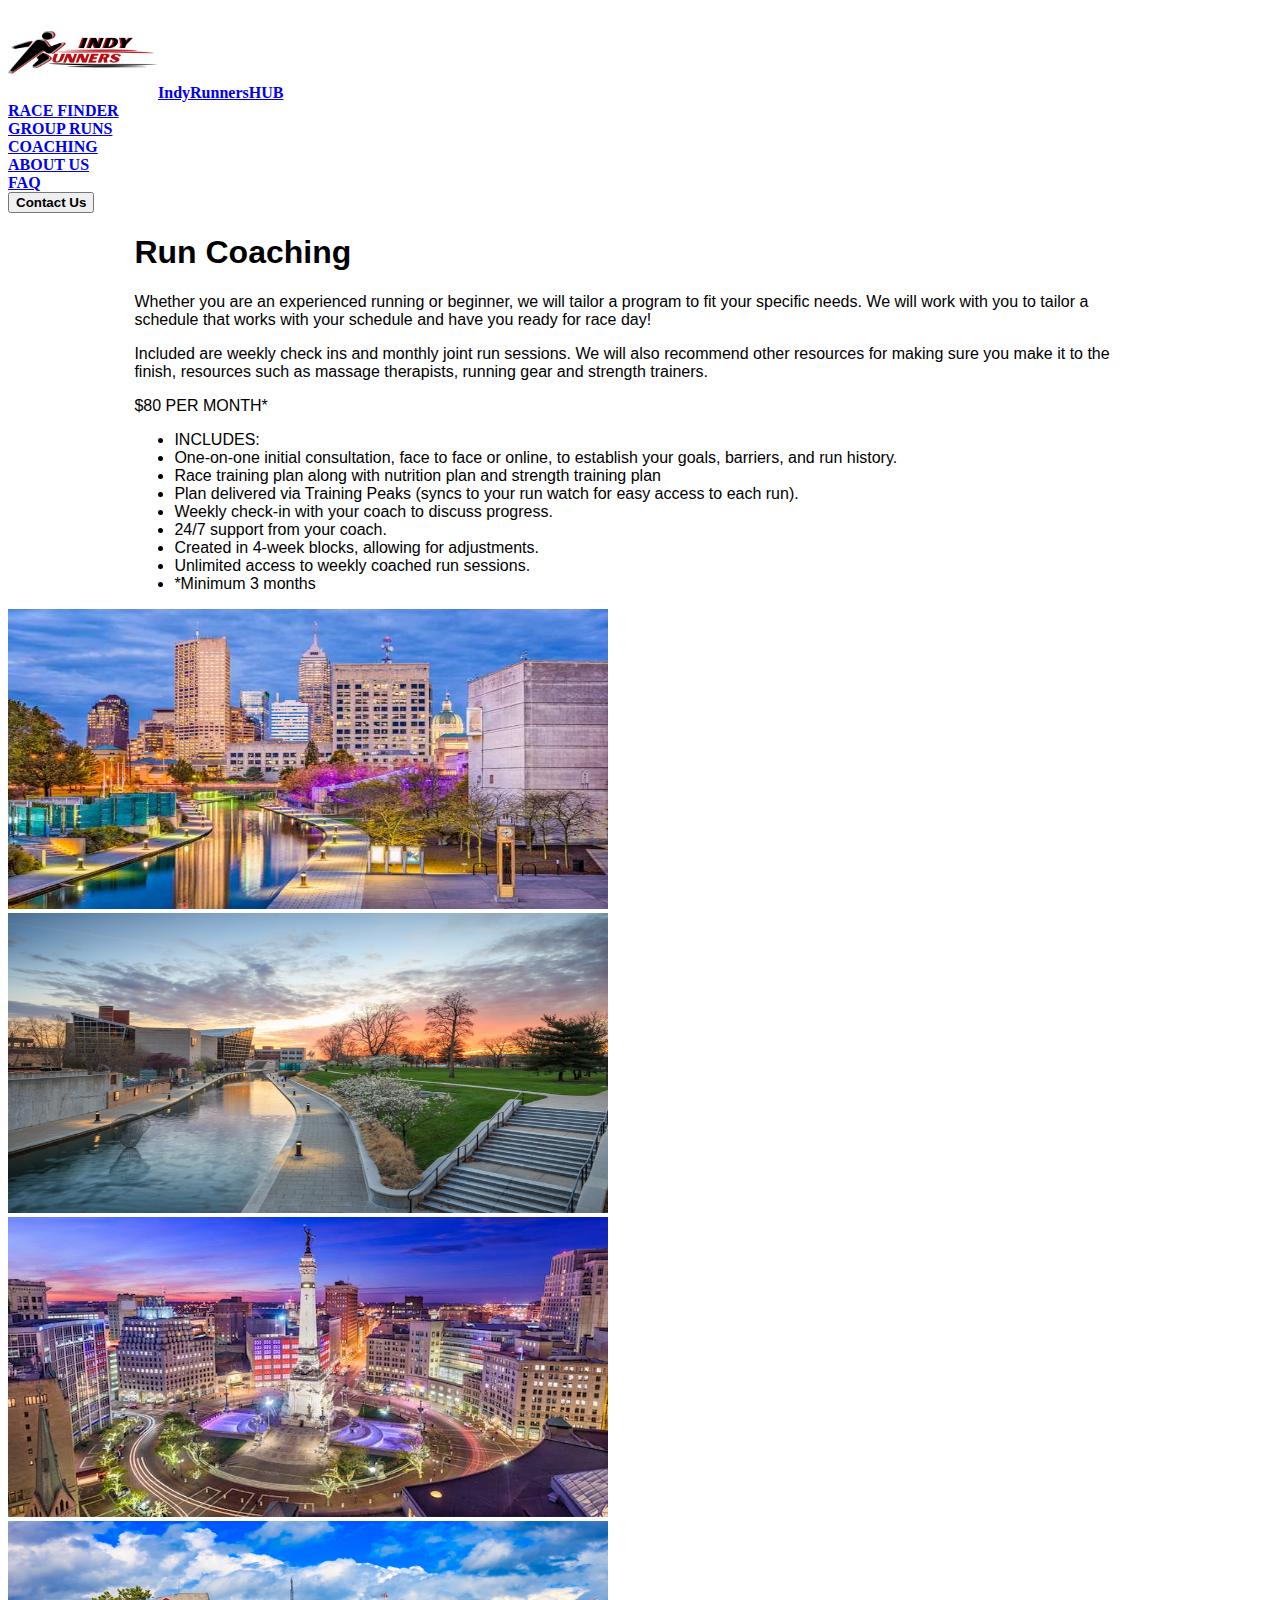
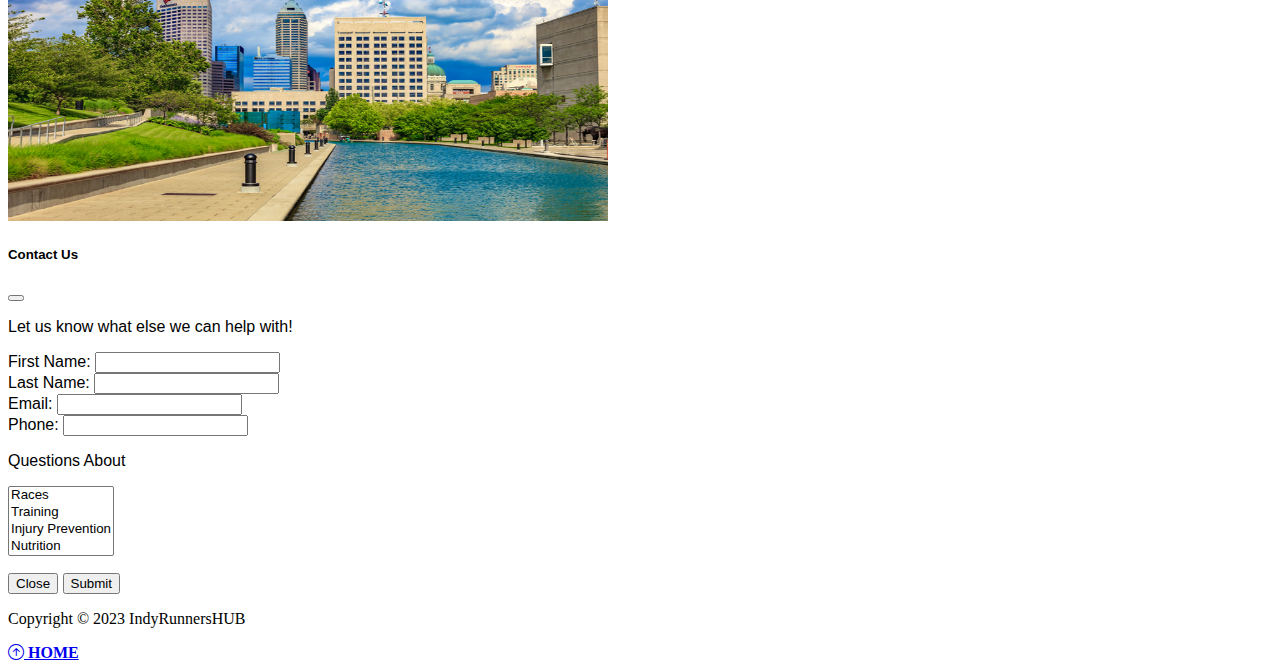
==== NavCoaching.html @ 08e35587 "Update NavCoaching.html" ====
<!DOCTYPE html>
<html>

<head>
  <meta charset="utf-8">
  <meta name="viewport" content="width=device-width">
  <title>Run Coaching - IndyRunnersHUB</title>
  <link rel="icon" type="image/x-icon" href="Running Images/Logowhite.png">
  <link href="styles.css" rel="stylesheet" type="text/css" />
  <link href="https://cdn.jsdelivr.net/npm/bootstrap@5.0.2/dist/css/bootstrap.min.css" 
    rel="stylesheet" integrity="sha384-EVSTQN3/azprG1Anm3QDgpJLIm9Nao0Yz1ztcQTwFspd3yD65VohhpuuCOmLASjC" 
    crossorigin="anonymous"/>
  <link rel="stylesheet" href="https://cdn.jsdelivr.net/npm/bootstrap-icons@1.3.0/font/bootstrap-icons.css"/>
  <link href="countdowntimer.js" rel="stylesheet" type="script"/>
</head>
<!--Header and Navigation Bar-->
<!-- <body class="bg-primary-subtle"> -->
<body>
  <nav class="bg-black navbar-dark py-3 ">
    <div> 
      <div class="row">
       <a href="index.html" class="navbar-brand fs-2 ps-5"><img src="Running Images/Logowhite.png" width="150px" height="90px" alt="Logo" class="fs-5 mx-5"><strong>IndyRunnersHUB</strong></a>
    </div>
  </nav>
  <header class="container-fluid">
    <div class="row bg-primary border-bottom border-secondary p-2">
      <div class="col-sm fs-5 bg-primary pt-2"><a href="https://shenny85.github.io/Runners-Hub/#RACE FINDER" class="nav-link text-white text-center"><strong>RACE FINDER</strong></a></div>
      <div class="col-sm fs-5 bg-primary pt-2"><a href="https://shenny85.github.io/Runners-Hub/NavGroupRuns.html" class="nav-link text-white text-center"><strong>GROUP RUNS</strong></a></div>
      <div class="col-sm fs-5 bg-primary pt-2"><a href="https://shenny85.github.io/Runners-Hub/NavCoaching.html" class="nav-link text-white text-center"><strong>COACHING</strong></a></div>
      <div class="col-sm fs-5 bg-primary pt-2"><a href="https://shenny85.github.io/Runners-Hub/#About Us" class="nav-link text-white text-center"><strong>ABOUT US</strong></a></div>
      <div class="col-sm fs-5 bg-primary pt-2"> <a href="https://shenny85.github.io/Runners-Hub/#FAQ" class="nav-link text-white text-center"><strong>FAQ</strong></a></div>
      <div class="col-sm fs-5 bg-primary"><a href="#Contact" class="nav-link text-center">
        <button class="btn btn-secondary btn-lg " 
        data-bs-toggle="modal" data-bs-target="#contact"><strong>Contact Us</strong></button></a></div>
    </div>  
  </header>
<!--RUN COACHING-->
<section id="Run Coaching" class="container-fluid p-4">
    <div style="padding:0% 10%">
      <h1 class="fs-2 pb-4 text-center text-black fw-bold">Run Coaching</h1>
      <p class="mx-5">Whether you are an experienced running or beginner, we will tailor a program to fit your specific needs.  We will work with you to tailor a schedule that works with your schedule and have you ready for race day!</p>
      <p class="mx-5 pb-3">Included are weekly check ins and monthly joint run sessions.  We will also recommend other resources for making sure you make it to the finish, resources such as massage therapists, running gear and strength trainers.</p>
    </div>
</section>
<section>
  <div style="padding:0% 10%">
    <p class="fw-bold ms-5 ps-4">$80 PER MONTH*</p>
      <ul class="list-unstyled">
        <li class="ms-5 ps-4 pb-2">INCLUDES:</li>
        <li class="ms-5 ps-5 pb-2">One-on-one initial consultation, face to face or online, to establish your goals, barriers, and run history.</li>
        <li class="ms-5 ps-5 pb-2">Race training plan along with nutrition plan and strength training plan</li>
        <li class="ms-5 ps-5 pb-2">Plan delivered via Training Peaks (syncs to your run watch for easy access to each run).</li>
        <li class="ms-5 ps-5 pb-2">Weekly check-in with your coach to discuss progress.</li>
        <li class="ms-5 ps-5 pb-2">24/7 support from your coach.</li>
        <li class="ms-5 ps-5 pb-2">Created in 4-week blocks, allowing for adjustments.</li>
        <li class="ms-5 ps-5 pb-2">Unlimited access to weekly coached run sessions.</li>
        <li class="fw-bold ms-5 ps-4 pb-5">*Minimum 3 months</li>      
    </ul>
  </div>
</section>
<section>
  <div class="row">
    <div class="col-sm col-lg-3 fs-5 "><img src="Running Images/canal.jpg" width="600px" height="300px" alt="Logo" class="fs-5"></div>
    <div class="col-sm col-lg-3 fs-5 "><img src="Running Images/RunGroup1.jpg" width="600px" height="300px" alt="Logo" class="fs-5"></div>
    <div class="col-sm col-lg-3 fs-5 "><img src="Running Images/Downtown.jpeg" width="600px" height="300px" alt="Logo" class="fs-5"></div>
    <div class="col-sm col-lg-3 fs-5 "><img src="Running Images/RunGroup2.jpg" width="600px" height="300px" alt="Logo" class="fs-5"></div>
  </div>
</section>
<!-- Contact Us Modal -->
<section>    
  <div class="modal fade" id="contact" tabindex="-1" aria-labelledby="contactLabel" aria-hidden="true">
    <div class="modal-dialog">
      <div class="modal-content">
        <div class="modal-header">
          <h5 class="modal-title" id="contactModalLabel">Contact Us</h5>
          <button type="button" class="btn-close" data-bs-dismiss="modal" aria-label="Close"></button>
        </div>
        <div class="modal-body">
          <p class="lead">Let us know what else we can help with!</p>
          <form>
            <div class="mb-3">
                <label for="first-name" class="col-form-label">First Name:</label>
                <input type="text" class="form-control" id="first-name" />
            </div>
            <div class="mb-3">
                <label for="last-name" class="col-form-label">Last Name:</label>
                <input type="text" class="form-control" id="last-name" />
            </div>
            <div class="mb-3">
                <label for="email" class="col-form-label">Email:</label>
                <input type="email" class="form-control" id="email" />
            </div>
            <div class="mb-3">
                <label for="phone" class="col-form-label">Phone:</label>
                <input type="tel" class="form-control" id="phone" />
            </div>
            <div>
                <p>
                <p><strong>Questions About</strong></p>
                <select name="Topics" size="4" multiple>
                    <option value="Races">Races</option>
                    <option value="Training">Training</option>
                    <option value="Injury Prevention">Injury Prevention</option>
                    <option value="Nutrition">Nutrition</option>
                  </select>
                </p>
            </div>
          </form>
          </p>
        </div>
        <div class="modal-footer">
          <button type="button" class="btn btn-secondary" data-bs-dismiss="modal">Close</button>
          <button type="button" class="btn btn-primary" data-bs-dismiss="modal">Submit</button>
        </div>
      </div>
    </div>   
  </div>
</section>
<!--Footer--> 
   <div class="col-sm fs-5 fs-2">
<footer class="footer bg-dark text-white text-center position-relative">
 
      <p class="lead">Copyright &copy; 2023 IndyRunnersHUB</p>
      <a href="#" class="position-absolute bottom-0 end-0">
        <i class="bi bi-arrow-up-circle h1"></i>   
  </a>
  <a href="index.html" class="col-sm fs-5 nav-link text-white"><strong>HOME</strong></a>
</footer>
       </div>
  <link href="https://cdn.jsdelivr.net/npm/bootstrap@5.3.2/dist/css/bootstrap.min.css" rel="stylesheet" integrity="sha384-T3c6CoIi6uLrA9TneNEoa7RxnatzjcDSCmG1MXxSR1GAsXEV/Dwwykc2MPK8M2HN" crossorigin="anonymous">
  <script src="https://cdn.jsdelivr.net/npm/bootstrap@5.3.2/dist/js/bootstrap.bundle.min.js" integrity="sha384-C6RzsynM9kWDrMNeT87bh95OGNyZPhcTNXj1NW7RuBCsyN/o0jlpcV8Qyq46cDfL" crossorigin="anonymous"></script>
</body>
</html>
---- styles.css ----
section {
    font-family: Arial, Helvetica, sans-serif;
    font-weight: 100;
    font-size: medium;
}
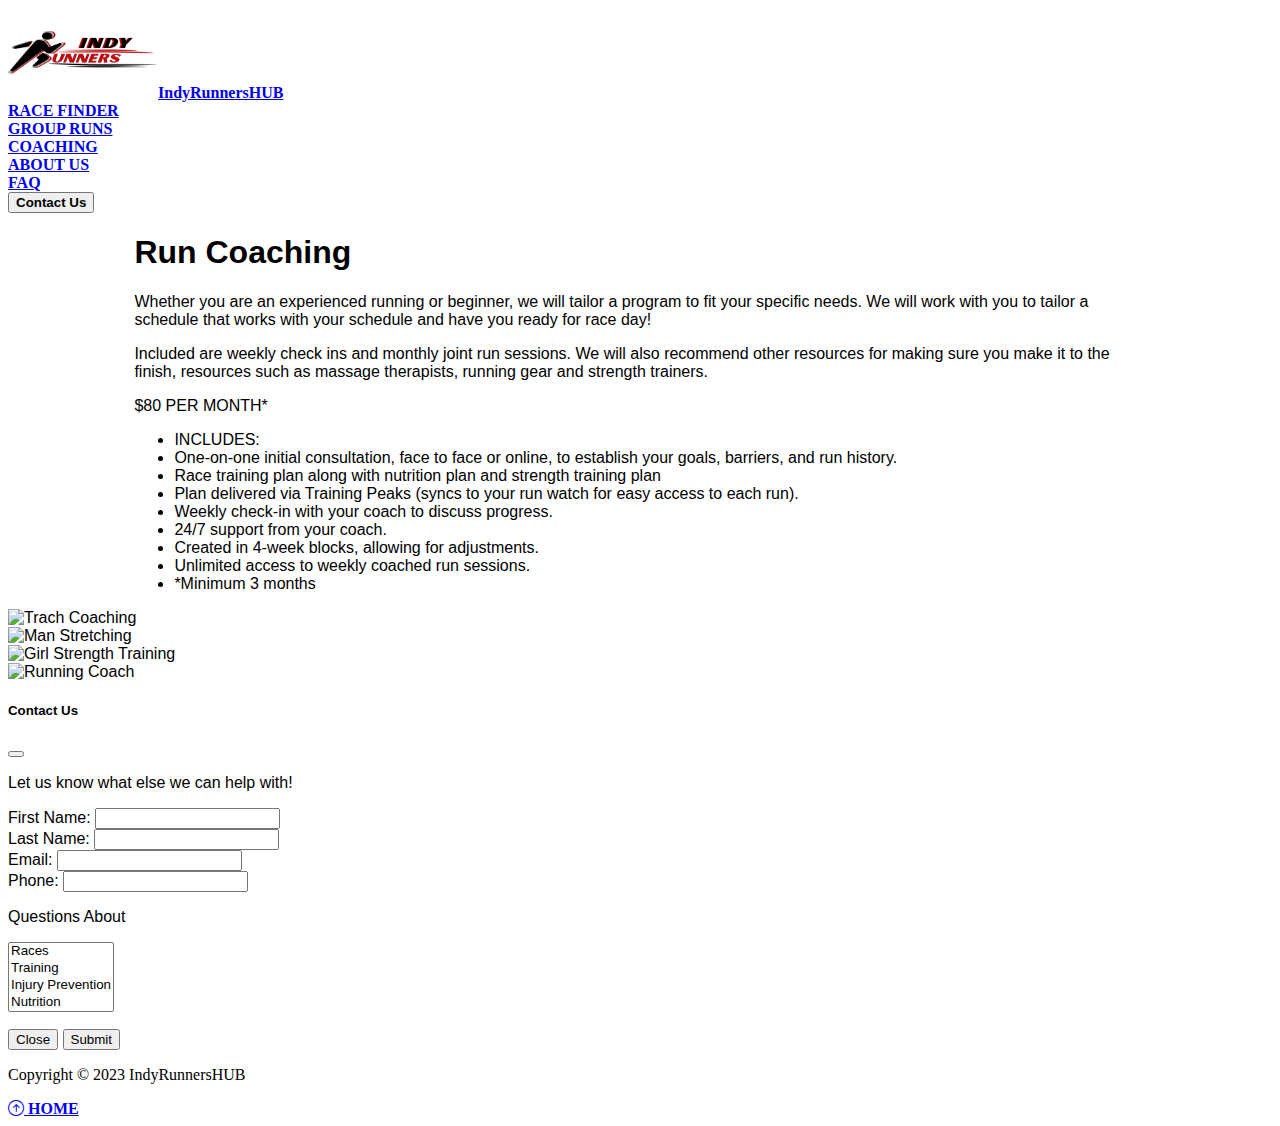
==== commit ffa7c560: "Update NavCoaching.html" ====
--- a/NavCoaching.html
+++ b/NavCoaching.html
@@ -59,12 +59,12 @@
   </div>
 </section>
 <section>
-  <div class="row">
-    <div class="col-sm col-lg-3 fs-5 "><img src="Running Images/canal.jpg" width="600px" height="300px" alt="Logo" class="fs-5"></div>
-    <div class="col-sm col-lg-3 fs-5 "><img src="Running Images/RunGroup1.jpg" width="600px" height="300px" alt="Logo" class="fs-5"></div>
-    <div class="col-sm col-lg-3 fs-5 "><img src="Running Images/Downtown.jpeg" width="600px" height="300px" alt="Logo" class="fs-5"></div>
-    <div class="col-sm col-lg-3 fs-5 "><img src="Running Images/RunGroup2.jpg" width="600px" height="300px" alt="Logo" class="fs-5"></div>
-  </div>
+<div class="row">
+  <div class="col-sm col-lg-3 fs-5 bg-secondary"><img src="RunningImages/coaching.jpg" alt="Trach Coaching" class="fs-5 pic-size"></div>
+  <div class="col-sm col-lg-3 fs-5 bg-secondary"><img src="RunningImages/stretchrun.jpg" alt="Man Stretching" class="fs-5 pic-size"></div>
+  <div class="col-sm col-lg-3 fs-5 bg-secondary"><img src="RunningImages/Strength.jpg"  alt="Girl Strength Training" class="fs-5 pic-size"></div>
+  <div class="col-sm col-lg-3 fs-5 bg-secondary"><img src="RunningImages/run-coach.png" alt="Running Coach" class="fs-5 pic-size"></div>
+</div>
 </section>
 <!-- Contact Us Modal -->
 <section>    
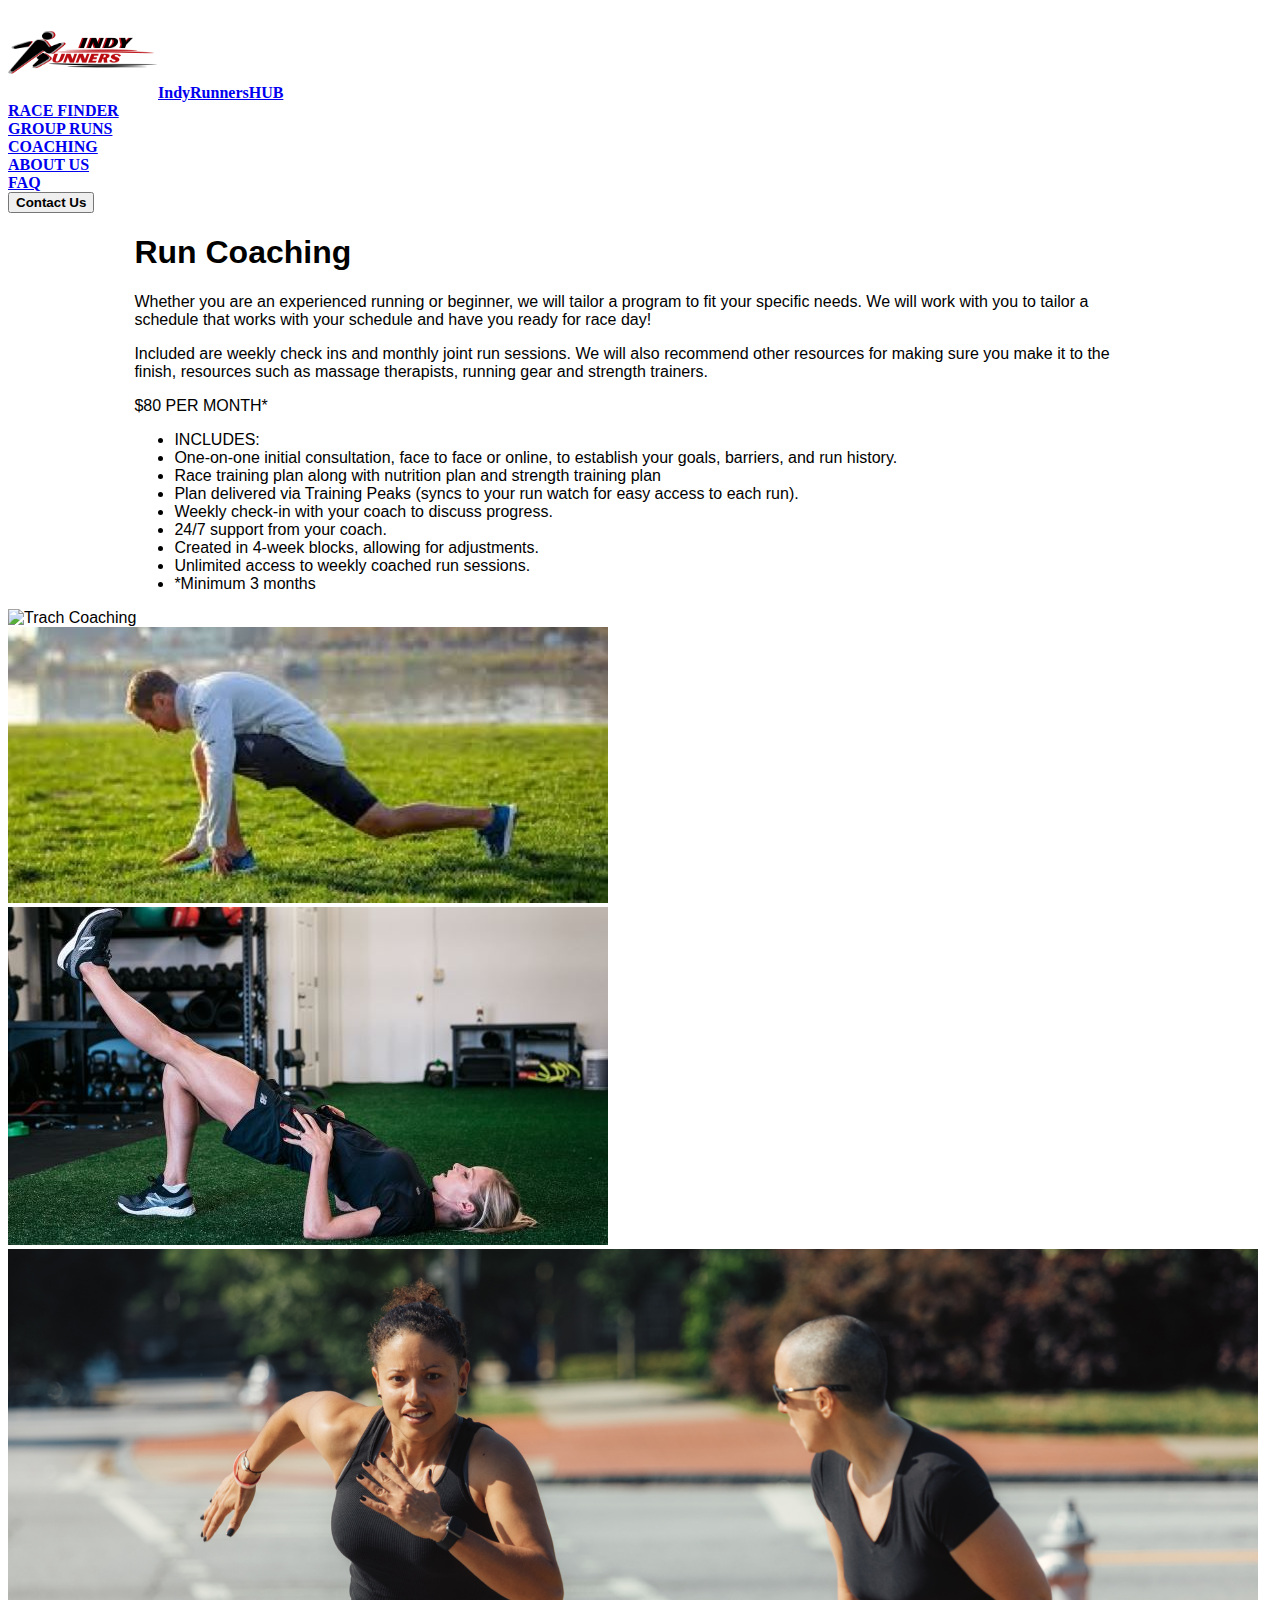
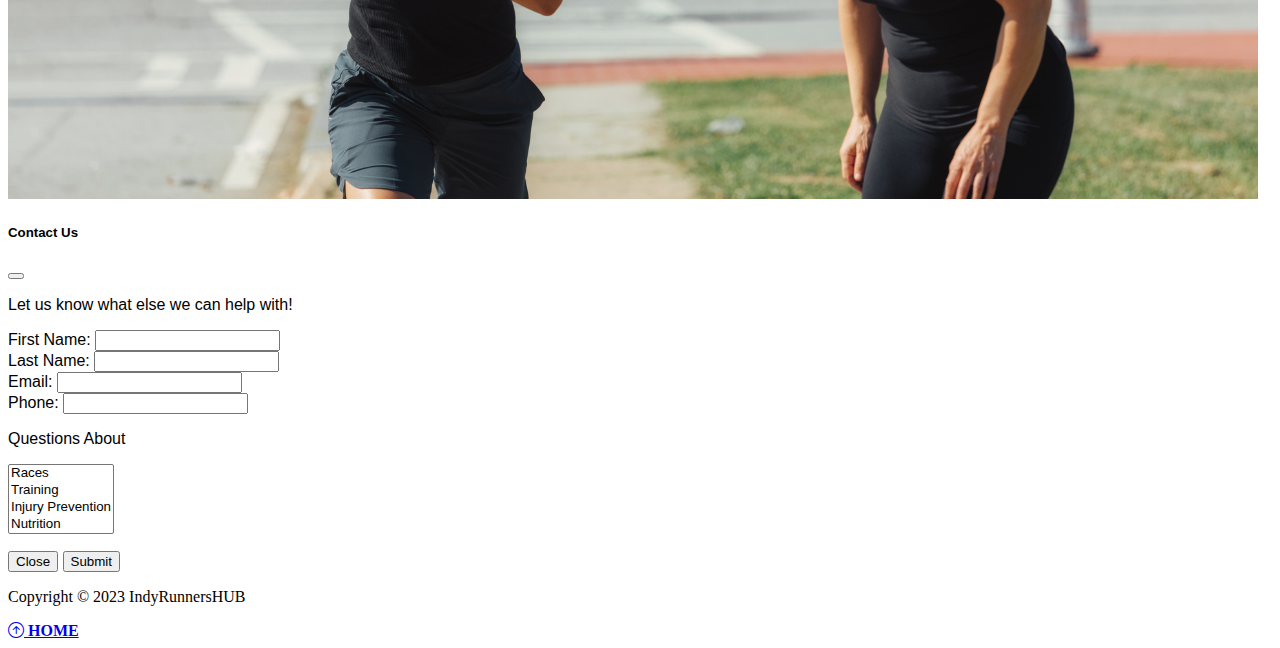
==== commit 6b8c89c0: "Update NavCoaching.html" ====
--- a/NavCoaching.html
+++ b/NavCoaching.html
@@ -60,10 +60,10 @@
 </section>
 <section>
 <div class="row">
-  <div class="col-sm col-lg-3 fs-5 bg-secondary"><img src="RunningImages/coaching.jpg" alt="Trach Coaching" class="fs-5 pic-size"></div>
-  <div class="col-sm col-lg-3 fs-5 bg-secondary"><img src="RunningImages/stretchrun.jpg" alt="Man Stretching" class="fs-5 pic-size"></div>
-  <div class="col-sm col-lg-3 fs-5 bg-secondary"><img src="RunningImages/Strength.jpg"  alt="Girl Strength Training" class="fs-5 pic-size"></div>
-  <div class="col-sm col-lg-3 fs-5 bg-secondary"><img src="RunningImages/run-coach.png" alt="Running Coach" class="fs-5 pic-size"></div>
+  <div class="col-sm col-lg-3 fs-5 bg-secondary"><img src="Running Images/coaching.jpg" alt="Trach Coaching" class="fs-5 pic-size"></div>
+  <div class="col-sm col-lg-3 fs-5 bg-secondary"><img src="Running Images/stretchrun.jpg" alt="Man Stretching" class="fs-5 pic-size"></div>
+  <div class="col-sm col-lg-3 fs-5 bg-secondary"><img src="Running Images/Strength.jpg"  alt="Girl Strength Training" class="fs-5 pic-size"></div>
+  <div class="col-sm col-lg-3 fs-5 bg-secondary"><img src="Running Images/run-coach.png" alt="Running Coach" class="fs-5 pic-size"></div>
 </div>
 </section>
 <!-- Contact Us Modal -->
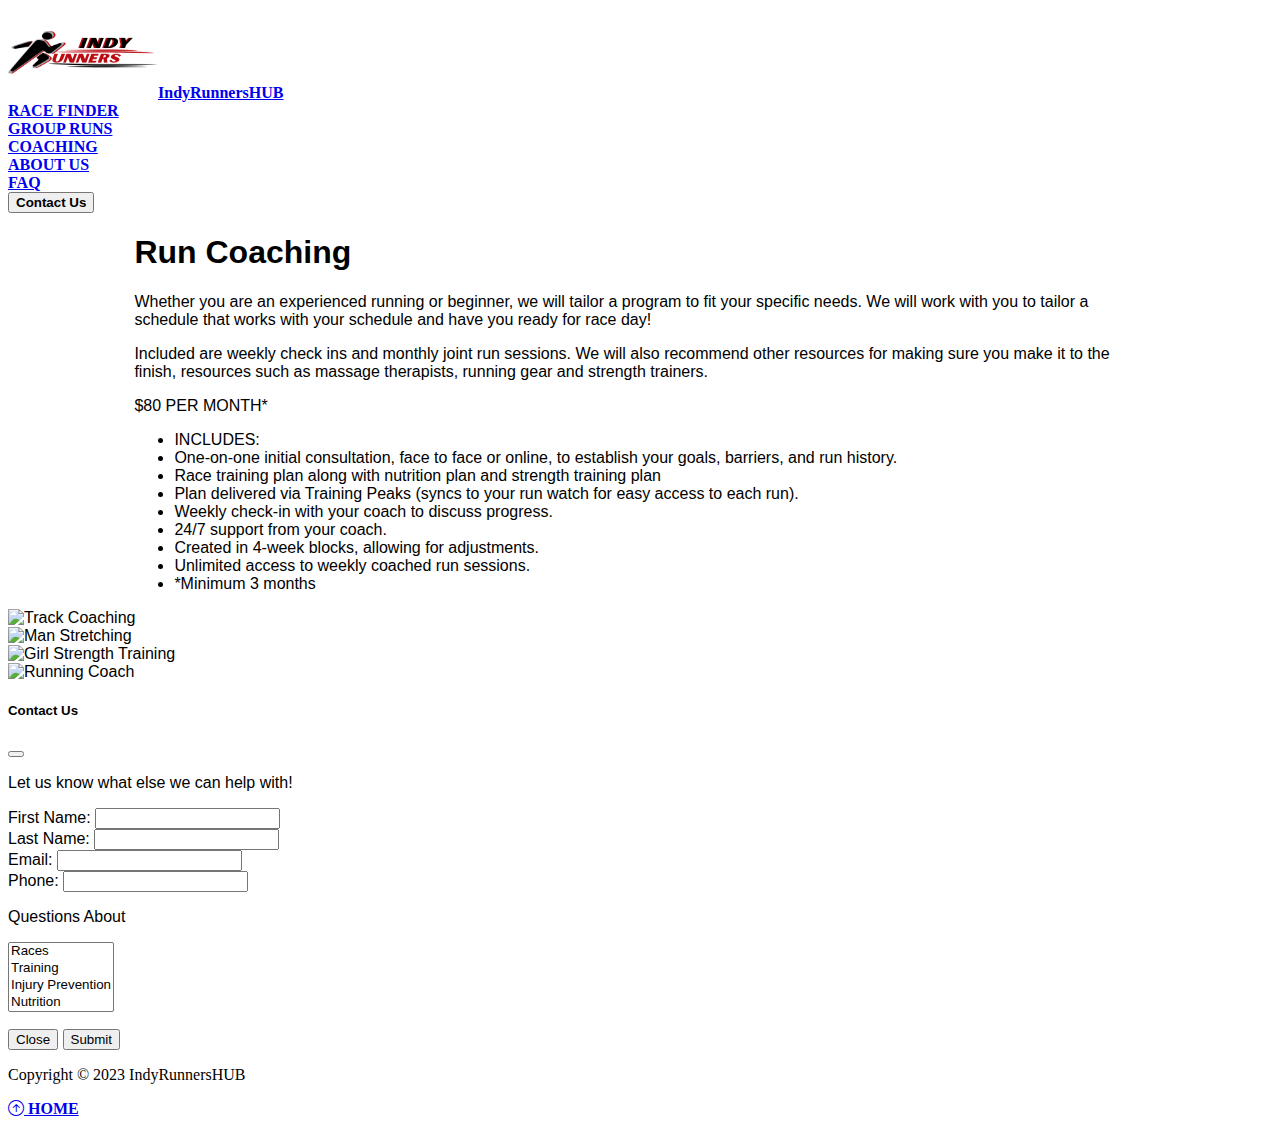
==== commit 59e51a29: "Update NavCoaching.html" ====
--- a/NavCoaching.html
+++ b/NavCoaching.html
@@ -60,10 +60,10 @@
 </section>
 <section>
 <div class="row">
-  <div class="col-sm col-lg-3 fs-5 bg-secondary"><img src="Running Images/coaching.jpg" alt="Trach Coaching" class="fs-5 pic-size"></div>
-  <div class="col-sm col-lg-3 fs-5 bg-secondary"><img src="Running Images/stretchrun.jpg" alt="Man Stretching" class="fs-5 pic-size"></div>
-  <div class="col-sm col-lg-3 fs-5 bg-secondary"><img src="Running Images/Strength.jpg"  alt="Girl Strength Training" class="fs-5 pic-size"></div>
-  <div class="col-sm col-lg-3 fs-5 bg-secondary"><img src="Running Images/run-coach.png" alt="Running Coach" class="fs-5 pic-size"></div>
+  <div class="col-sm col-lg-3 fs-5 bg-secondary"><img src="RunningImages/coaching.jpg" alt="Track Coaching" class="fs-5 pic-size"></div>
+  <div class="col-sm col-lg-3 fs-5 bg-secondary"><img src="RunningImages/stretchrun.jpg" alt="Man Stretching" class="fs-5 pic-size"></div>
+  <div class="col-sm col-lg-3 fs-5 bg-secondary"><img src="RunningImages/Strength.jpg"  alt="Girl Strength Training" class="fs-5 pic-size"></div>
+  <div class="col-sm col-lg-3 fs-5 bg-secondary"><img src="RunningImages/run-coach.png" alt="Running Coach" class="fs-5 pic-size"></div>
 </div>
 </section>
 <!-- Contact Us Modal -->
--- a/styles.css
+++ b/styles.css
@@ -4,3 +4,8 @@
     font-size: medium;
 }
 
+.pic-size { 
+    width: 100%;
+    height: 100%;
+  }
+
